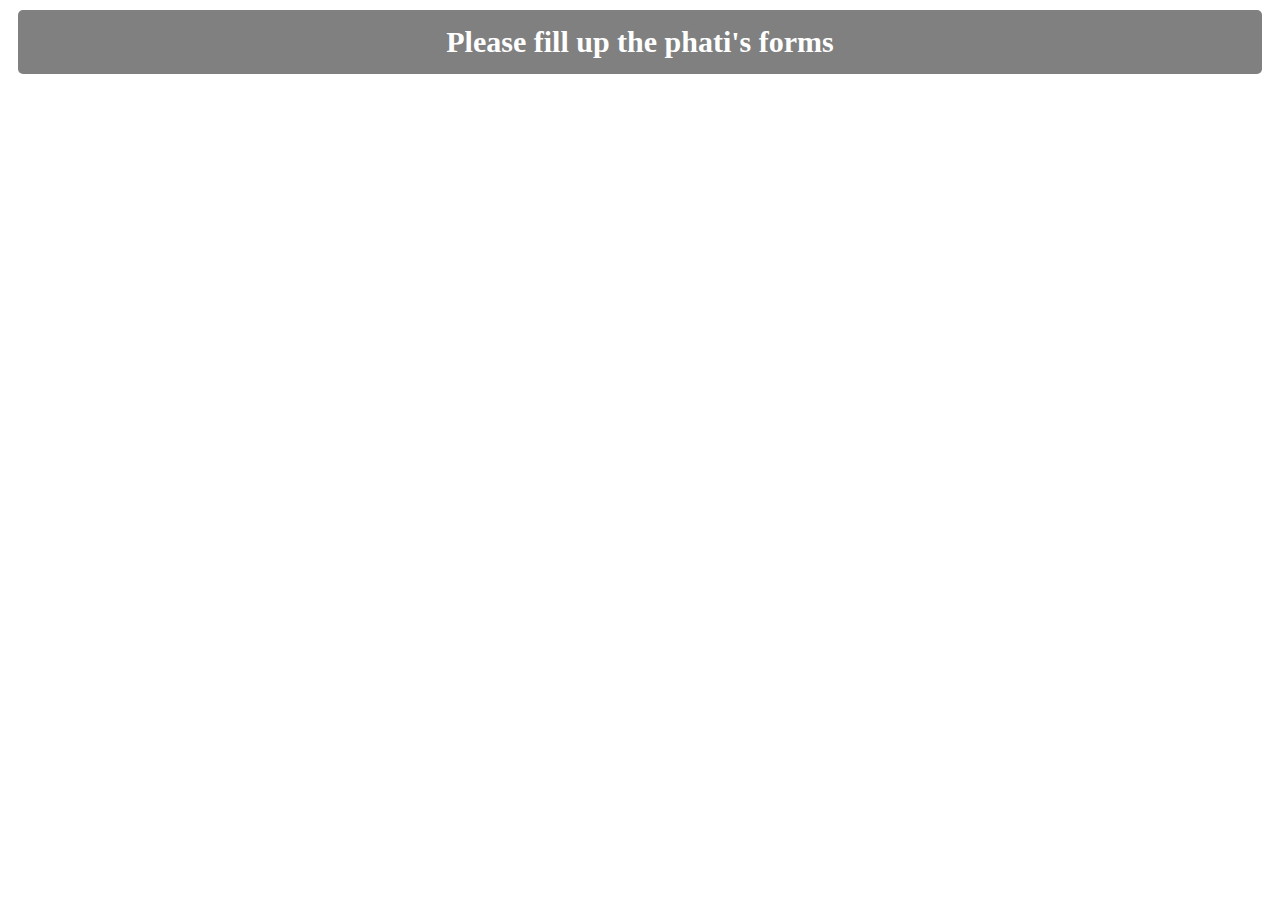
==== form.html @ ba4f4575 "Form file add" ====
<!DOCTYPE html>
<html lang="en">
<head>
    <meta charset="UTF-8">
    <meta name="viewport" content="width=device-width, initial-scale=1.0">
    <title>Form fill Up</title>
    <link rel="stylesheet" href="css/style.css">
</head>
<body>
    <header>

    </header>

    <main>
        <h2>Please fill up the phati's forms</h2>
    </main>


    <footer>

    </footer>
</body>
</html>
---- css/style.css ----
h2{
    margin: 10px;
    font-size: 30px;
    color: white;
    text-align: center;
    background-color: grey;
    padding: 15px;
    border-radius: 5px;
}
label{
    display: block;
    margin-bottom: 10px;
}
label > input {
    margin-bottom: 10px;
}
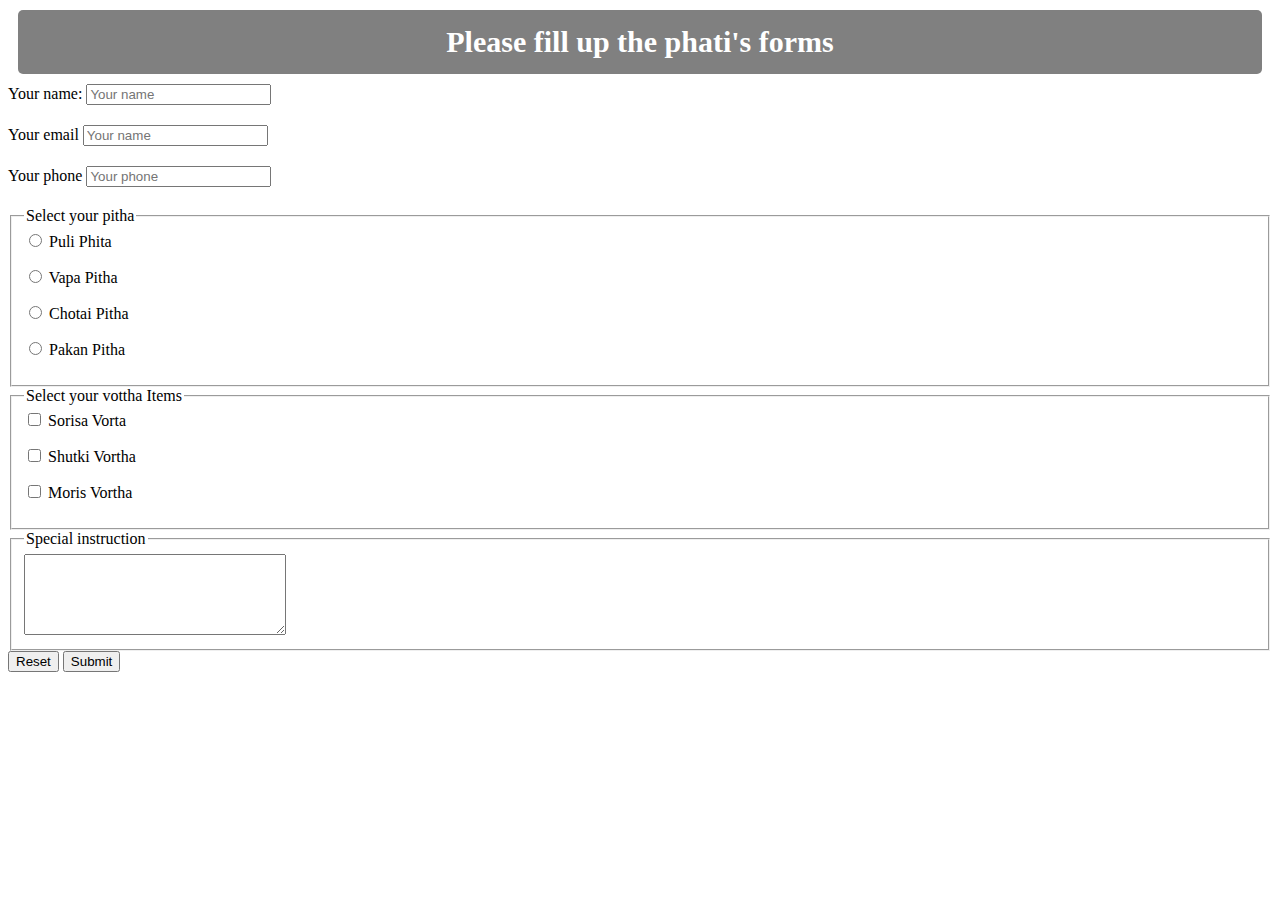
==== commit 2bef06e7: "done" ====
--- a/form.html
+++ b/form.html
@@ -13,6 +13,62 @@
 
     <main>
         <h2>Please fill up the phati's forms</h2>
+
+        <form action="">
+            <label for="">Your name:
+                <input type="text" name="" id="" placeholder="Your name">
+            </label>
+            <label for="">Your email
+                <input type="email" name="" id="" placeholder="Your name">
+            </label>
+            <label for="">Your phone
+                <input type="text" name="" id="" placeholder="Your phone">
+            </label>
+        </form>
+
+        <fieldset>
+            <legend>Select your pitha</legend>
+            <label for="Puli">
+                <input type="radio" name="pitha" id="Puli">
+                Puli Phita
+            </label>
+            <label for="vapa">
+                <input type="radio" name="pitha" id="vapa">
+                Vapa Pitha
+            </label>
+            <label for="chotoi">
+                <input type="radio" name="pitha" id="chotoi">
+                Chotai Pitha
+            </label>
+            <label for="pakan">
+                <input type="radio" name="pitha" id="pakan">
+                Pakan Pitha
+            </label>
+        </fieldset>
+
+        <fieldset>
+            <legend>Select your vottha Items</legend>
+            <label for="sorisa">
+                <input type="checkbox" name="vorta" id="sorisa">
+                Sorisa Vorta
+            </label>
+            <label for="shutki">
+                <input type="checkbox" name="vorta" id="shutki">
+                Shutki Vortha
+            </label>
+            <label for="moris">
+                <input type="checkbox" name="vorta" id="moris">
+                Moris Vortha
+            </label>
+        </fieldset>
+        <fieldset>
+            <legend>Special instruction</legend>
+            <textarea name="" id="" cols="30"  rows="5"></textarea>
+        </fieldset>
+
+        <input type="reset" value="Reset">
+        <input type="submit" value="Submit">
+
     </main>
 
 
